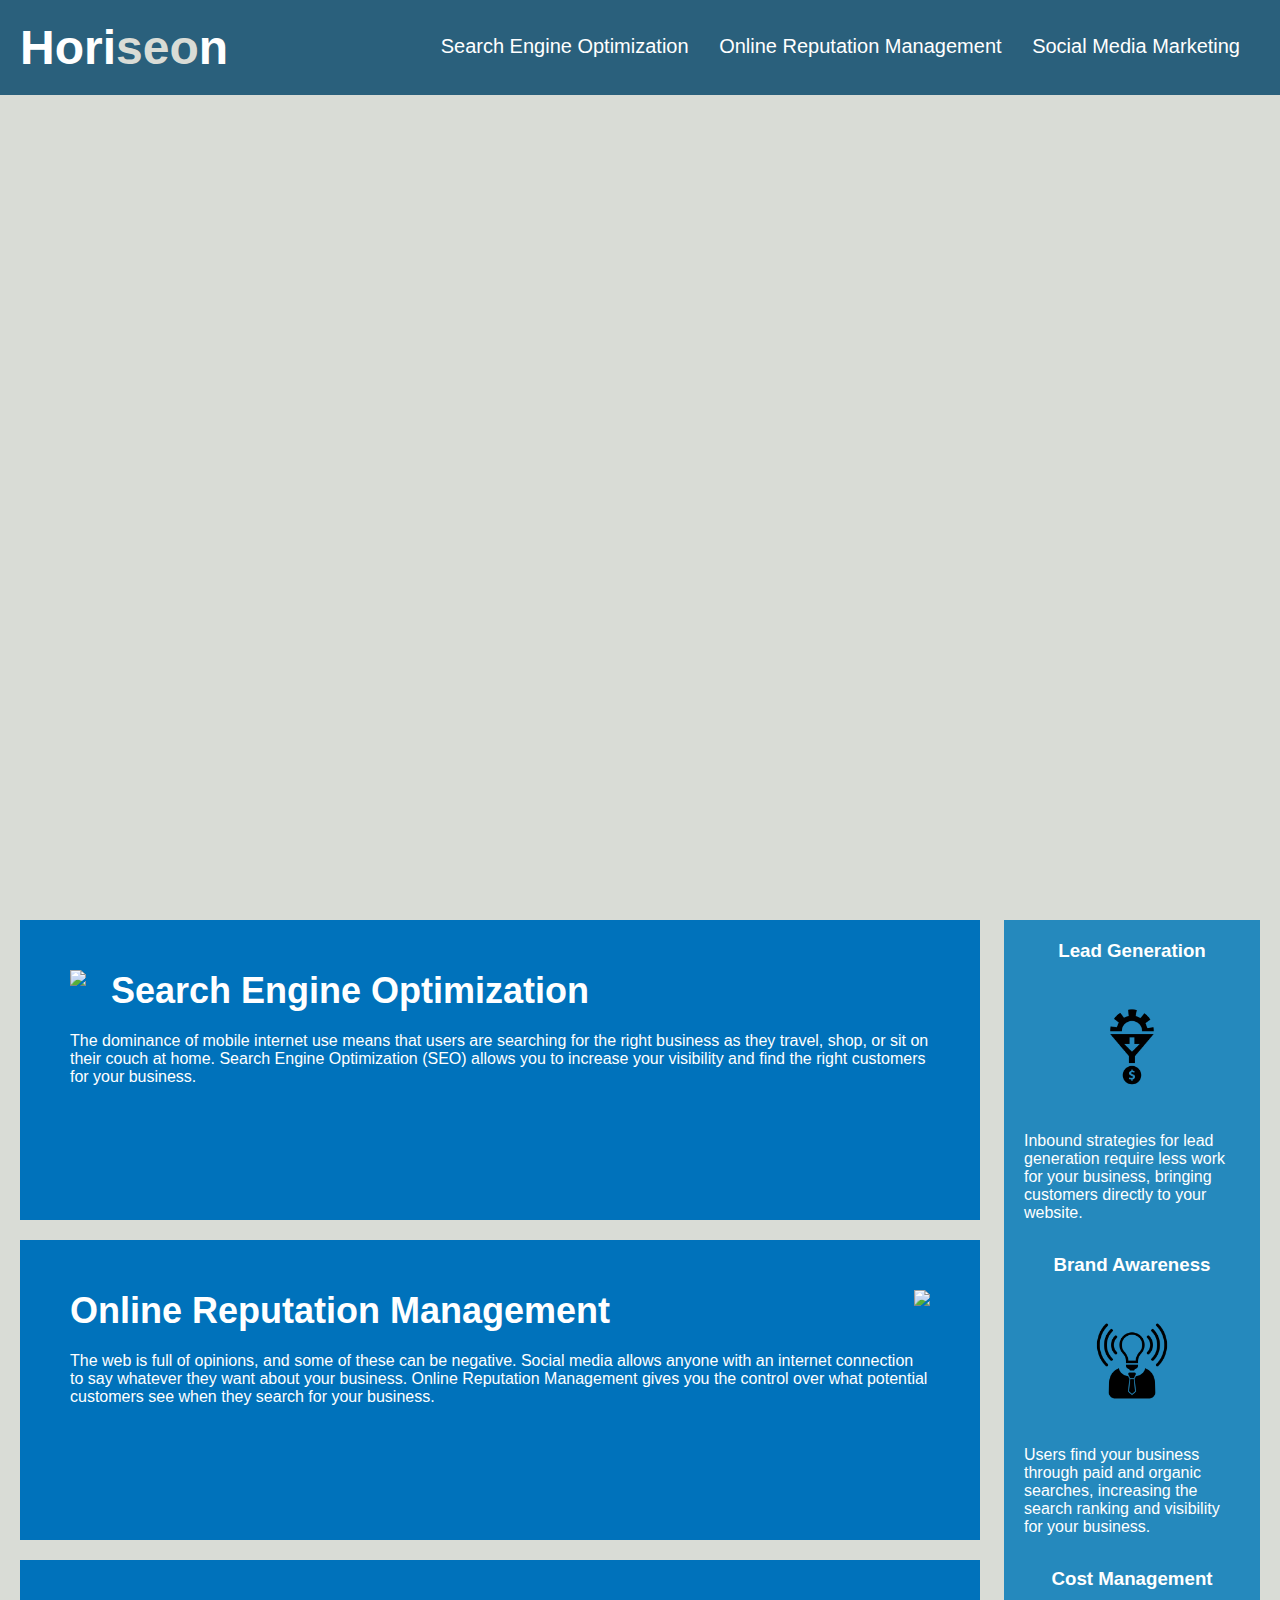
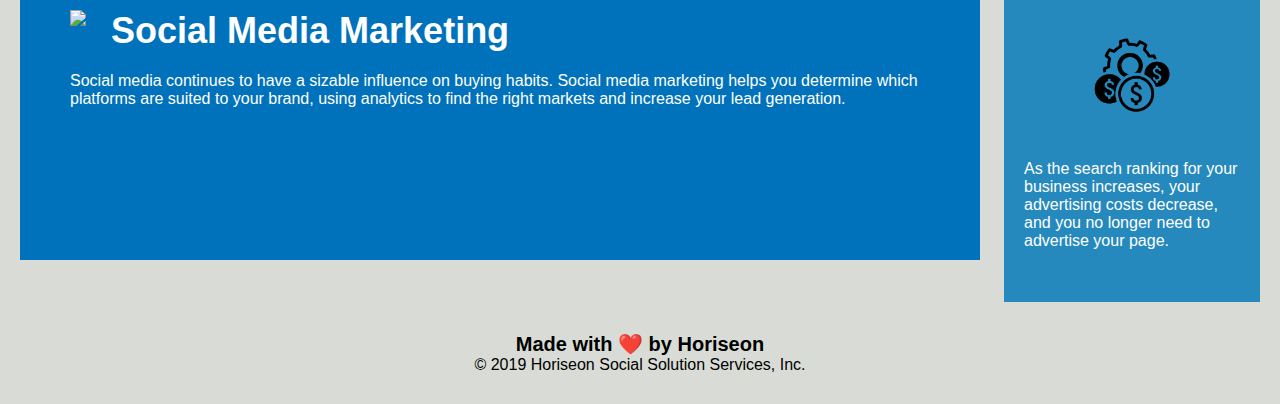
==== Develop/index.html @ d83af06f "add stater code" ====
<!DOCTYPE html>
<html lang="en-us">

<head>
    <meta charset="UTF-8" />
    <link rel="stylesheet" href="./assets/css/style.css">
    <title>CSS DEMO SITE</title>
</head>

<body>
    <div class="header">
        <h1>Hori<span class="seo">seo</span>n</h1>
        <div>
            <ul>
                <li>
                    <a href="#search-engine-optimization">Search Engine Optimization</a>
                </li>
                <li>
                    <a href="#online-reputation-management">Online Reputation Management</a>
                </li>
                <li>
                    <a href="#social-media-marketing">Social Media Marketing</a>
                </li>
            </ul>
        </div>
    </div>
    <div class="hero"></div>
    <div class="content">
        <div id="search-engine-optimization" class="search-engine-optimization">
            <img src="./assets/images/search-engine-optimization.jpg" class="float-left" />
            <h2>Search Engine Optimization</h2>
            <p>
                The dominance of mobile internet use means that users are searching for the right business as they travel, shop, or sit on their couch at home. Search Engine Optimization (SEO) allows you to increase your visibility and find the right customers for your business.
            </p>
        </div>
        <div id="online-reputation-management" class="online-reputation-management">
            <img src="./assets/images/online-reputation-management.jpg" class="float-right" />
            <h2>Online Reputation Management</h2>
            <p>
                The web is full of opinions, and some of these can be negative. Social media allows anyone with an internet connection to say whatever they want about your business. Online Reputation Management gives you the control over what potential customers see when they search for your business.
            </p>
        </div>
        <div id="social-media-marketing" class="social-media-marketing">
            <img src="./assets/images/social-media-marketing.jpg" class="float-left" />
            <h2>Social Media Marketing</h2>
            <p>
                Social media continues to have a sizable influence on buying habits. Social media marketing helps you determine which platforms are suited to your brand, using analytics to find the right markets and increase your lead generation.
            </p>
        </div>
    </div>
    <div class="benefits">
        <div class="benefit-lead">
            <h3>Lead Generation</h3>
            <img src="./assets/images/lead-generation.png" />
            <p>
                Inbound strategies for lead generation require less work for your business, bringing customers directly to your website.
            </p>
        </div>
        <div class="benefit-brand">
            <h3>Brand Awareness</h3>
            <img src="./assets/images/brand-awareness.png" />
            <p>
                Users find your business through paid and organic searches, increasing the search ranking and visibility for your business.
            </p>
        </div>
        <div class="benefit-cost">
            <h3>Cost Management</h3>
            <img src="./assets/images/cost-management.png" />
            <p>
                As the search ranking for your business increases, your advertising costs decrease, and you no longer need to advertise your page.
            </p>
        </div>
    </div>
    <div class="footer">
        <h2>Made with ❤️️ by Horiseon</h2>
        <p>
            &copy; 2019 Horiseon Social Solution Services, Inc.
        </p>
    </div>
</body>

</html>
---- Develop/assets/css/style.css ----
* {
    box-sizing: border-box;
    padding: 0;
    margin: 0;
}

body {
    background-color: #d9dcd6;
}

.header {
    padding: 20px;
    font-family: 'Trebuchet MS', 'Lucida Sans Unicode', 'Lucida Grande', 'Lucida Sans', Arial, sans-serif;
    background-color: #2a607c;
    color: #ffffff;
}

.header h1 {
    display: inline-block;
    font-size: 48px;
    
}

.header h1 .seo {
    color: #d9dcd6;
}

.header div {
    padding-top: 15px;
    margin-right: 20px;
    float: right;
    font-family: 'Gill Sans', 'Gill Sans MT', Calibri, 'Trebuchet MS', sans-serif;
    font-size: 20px;
}

.header div ul {
    list-style-type: none;
}

.header div ul li {
    display: inline-block;
    margin-left: 25px;
}

a {
    color: #ffffff;
    text-decoration: none;
}

p {
    font-size: 16px;
}

.hero {
    height: 800px;
    width: 100%;
    margin-bottom: 25px;
    background-image: url("../images/digital-marketing-meeting.jpg");
    background-size: cover;
    background-position: center;
}

.float-left {
    float: left;
    margin-right: 25px;
}

.float-right {
    float: right;
    margin-left: 25px;
}

.content {
    width: 75%;
    display: inline-block;
    margin-left: 20px;
}

.benefits {
    margin-right: 20px;
    padding: 20px;
    clear: both;
    float: right;
    width: 20%;
    height: 100%;
    font-family: 'Gill Sans', 'Gill Sans MT', Calibri, 'Trebuchet MS', sans-serif;
    background-color: #2589bd;
}

.benefit-lead {
    margin-bottom: 32px;
    color: #ffffff;
}

.benefit-brand {
    margin-bottom: 32px;
    color: #ffffff;
}

.benefit-cost {
    margin-bottom: 32px;
    color: #ffffff;
}

.benefit-lead h3 {
    margin-bottom: 10px;
    text-align: center;
}

.benefit-brand h3 {
    margin-bottom: 10px;
    text-align: center;
}

.benefit-cost h3 {
    margin-bottom: 10px;
    text-align: center;
}

.benefit-lead img {
    display: block;
    margin: 10px auto;
    max-width: 150px;
}

.benefit-brand img {
    display: block;
    margin: 10px auto;
    max-width: 150px;
}

.benefit-cost img {
    display: block;
    margin: 10px auto;
    max-width: 150px;
}

.search-engine-optimization, .online-reputation-management, .social-media-marketing {
    margin-bottom: 20px;
    padding: 50px;
    height: 300px;
    font-family: 'Gill Sans', 'Gill Sans MT', Calibri, 'Trebuchet MS', sans-serif;
    background-color: #0072bb;
    color: #ffffff;
}
/*
.online-reputation-management {
    margin-bottom: 20px;
    padding: 50px;
    height: 300px;
    font-family: 'Gill Sans', 'Gill Sans MT', Calibri, 'Trebuchet MS', sans-serif;
    background-color: #0072bb;
    color: #ffffff;
}

.social-media-marketing {
    margin-bottom: 20px;
    padding: 50px;
    height: 300px;
    font-family: 'Gill Sans', 'Gill Sans MT', Calibri, 'Trebuchet MS', sans-serif;
    background-color: #0072bb;
    color: #ffffff;
}
*/
.search-engine-optimization img {
    max-height: 200px;
}

.online-reputation-management img {
    max-height: 200px;
}

.social-media-marketing img {
    max-height: 200px;
}

.search-engine-optimization h2 {
    margin-bottom: 20px;
    font-size: 36px;
}

.online-reputation-management h2 {
    margin-bottom: 20px;
    font-size: 36px;
}

.social-media-marketing h2 {
    margin-bottom: 20px;
    font-size: 36px;
}

.footer {
    padding: 30px;
    clear: both;
    font-family: 'Trebuchet MS', 'Lucida Sans Unicode', 'Lucida Grande', 'Lucida Sans', Arial, sans-serif;
    text-align: center;
}

.footer h2 {
    font-size: 20px;
}
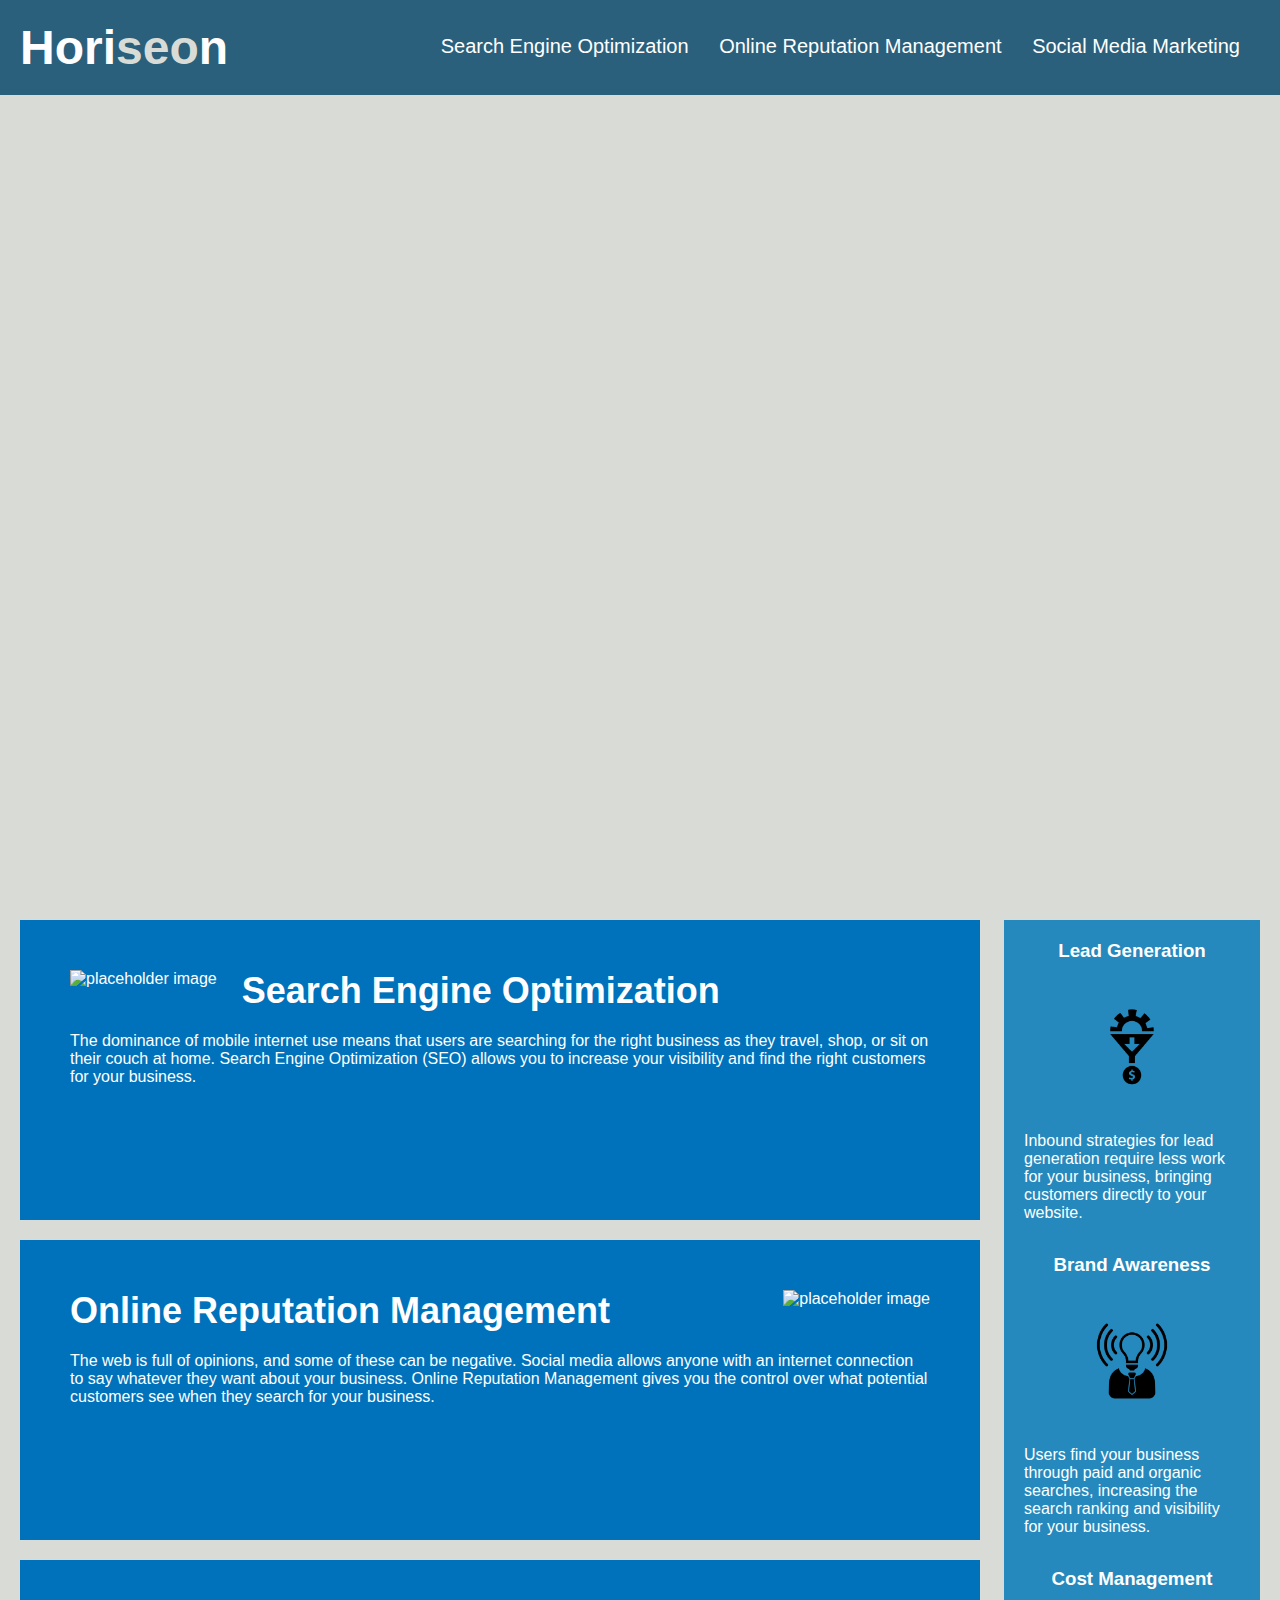
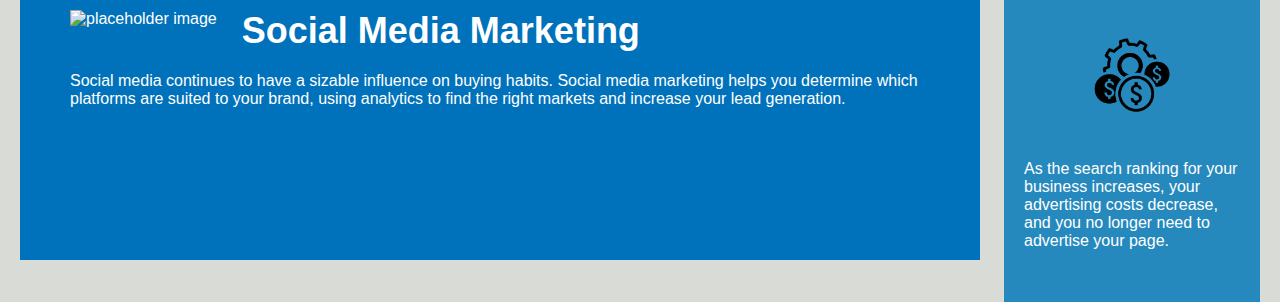
==== commit 6e82fbbc: "HTML and CSS code cleanup" ====
--- a/Develop/index.html
+++ b/Develop/index.html
@@ -27,21 +27,21 @@
     <div class="hero"></div>
     <div class="content">
         <div id="search-engine-optimization" class="search-engine-optimization">
-            <img src="./assets/images/search-engine-optimization.jpg" class="float-left" />
+            <img src="./assets/images/search-engine-optimization.jpg" alt ="placeholder image" class="float-left" />
             <h2>Search Engine Optimization</h2>
             <p>
                 The dominance of mobile internet use means that users are searching for the right business as they travel, shop, or sit on their couch at home. Search Engine Optimization (SEO) allows you to increase your visibility and find the right customers for your business.
             </p>
         </div>
         <div id="online-reputation-management" class="online-reputation-management">
-            <img src="./assets/images/online-reputation-management.jpg" class="float-right" />
+            <img src="./assets/images/online-reputation-management.jpg" alt ="placeholder image" class="float-right" />
             <h2>Online Reputation Management</h2>
             <p>
                 The web is full of opinions, and some of these can be negative. Social media allows anyone with an internet connection to say whatever they want about your business. Online Reputation Management gives you the control over what potential customers see when they search for your business.
             </p>
         </div>
         <div id="social-media-marketing" class="social-media-marketing">
-            <img src="./assets/images/social-media-marketing.jpg" class="float-left" />
+            <img src="./assets/images/social-media-marketing.jpg" alt ="placeholder image" class="float-left" />
             <h2>Social Media Marketing</h2>
             <p>
                 Social media continues to have a sizable influence on buying habits. Social media marketing helps you determine which platforms are suited to your brand, using analytics to find the right markets and increase your lead generation.
@@ -51,32 +51,33 @@
     <div class="benefits">
         <div class="benefit-lead">
             <h3>Lead Generation</h3>
-            <img src="./assets/images/lead-generation.png" />
+            <img src="./assets/images/lead-generation.png" alt ="placeholder image" />
             <p>
                 Inbound strategies for lead generation require less work for your business, bringing customers directly to your website.
             </p>
         </div>
         <div class="benefit-brand">
             <h3>Brand Awareness</h3>
-            <img src="./assets/images/brand-awareness.png" />
+            <img src="./assets/images/brand-awareness.png" alt ="placeholder image" />
             <p>
                 Users find your business through paid and organic searches, increasing the search ranking and visibility for your business.
             </p>
         </div>
         <div class="benefit-cost">
             <h3>Cost Management</h3>
-            <img src="./assets/images/cost-management.png" />
+            <img src="./assets/images/cost-management.png" alt="placeholder image"/>
             <p>
                 As the search ranking for your business increases, your advertising costs decrease, and you no longer need to advertise your page.
             </p>
         </div>
     </div>
-    <div class="footer">
-        <h2>Made with ❤️️ by Horiseon</h2>
+    <!--The footer can be removed because it do not match the Mockup-->
+   <!--<div class="footer">
+         <h2>Made with ❤️️ by Horiseon</h2>
         <p>
             &copy; 2019 Horiseon Social Solution Services, Inc.
         </p>
-    </div>
+    </div> -->
 </body>
 
 </html>
--- a/Develop/assets/css/style.css
+++ b/Develop/assets/css/style.css
@@ -34,7 +34,7 @@
 }
 
 .header div ul {
-    list-style-type: none;
+    list-style-type:none;
 }
 
 .header div ul li {
@@ -87,12 +87,12 @@
     background-color: #2589bd;
 }
 
-.benefit-lead {
+.benefit-lead, .benefit-brand, .benefit-cost {
     margin-bottom: 32px;
     color: #ffffff;
 }
 
-.benefit-brand {
+/*.benefit-brand {
     margin-bottom: 32px;
     color: #ffffff;
 }
@@ -101,13 +101,13 @@
     margin-bottom: 32px;
     color: #ffffff;
 }
-
-.benefit-lead h3 {
+*/
+.benefit-lead h3, .benefit-brand h3 ,.benefit-cost h3 {
     margin-bottom: 10px;
     text-align: center;
 }
 
-.benefit-brand h3 {
+/*.benefit-brand h3 {
     margin-bottom: 10px;
     text-align: center;
 }
@@ -116,13 +116,13 @@
     margin-bottom: 10px;
     text-align: center;
 }
-
-.benefit-lead img {
+*/
+.benefit-lead img, .benefit-brand img, .benefit-cost img  {
     display: block;
     margin: 10px auto;
     max-width: 150px;
 }
-
+/*
 .benefit-brand img {
     display: block;
     margin: 10px auto;
@@ -134,7 +134,7 @@
     margin: 10px auto;
     max-width: 150px;
 }
-
+*/
 .search-engine-optimization, .online-reputation-management, .social-media-marketing {
     margin-bottom: 20px;
     padding: 50px;
@@ -162,10 +162,10 @@
     color: #ffffff;
 }
 */
-.search-engine-optimization img {
+.search-engine-optimization img, .online-reputation-management img, .social-media-marketing img {
     max-height: 200px;
 }
-
+/*
 .online-reputation-management img {
     max-height: 200px;
 }
@@ -173,13 +173,13 @@
 .social-media-marketing img {
     max-height: 200px;
 }
-
-.search-engine-optimization h2 {
+*/
+.search-engine-optimization h2, .online-reputation-management h2, .social-media-marketing h2   {
     margin-bottom: 20px;
     font-size: 36px;
 }
 
-.online-reputation-management h2 {
+/*.online-reputation-management h2 {
     margin-bottom: 20px;
     font-size: 36px;
 }
@@ -199,3 +199,4 @@
 .footer h2 {
     font-size: 20px;
 }
+*/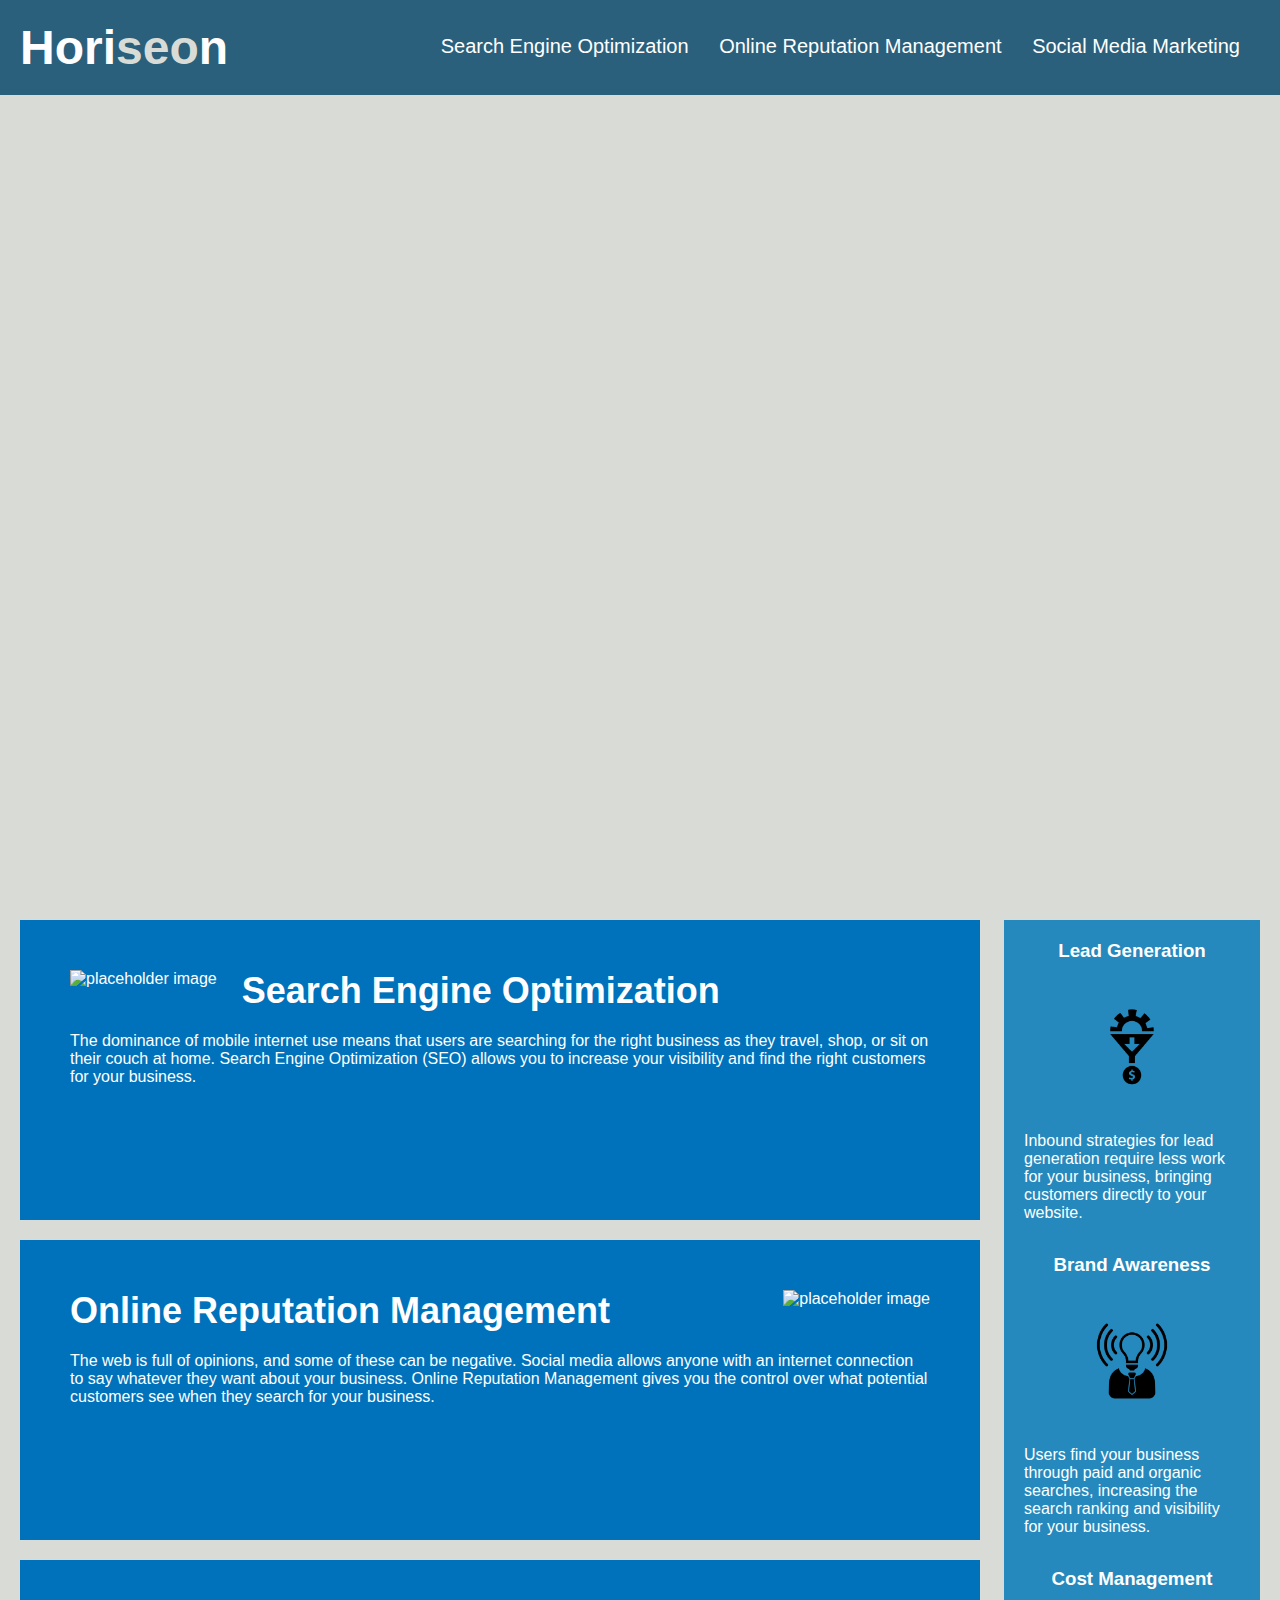
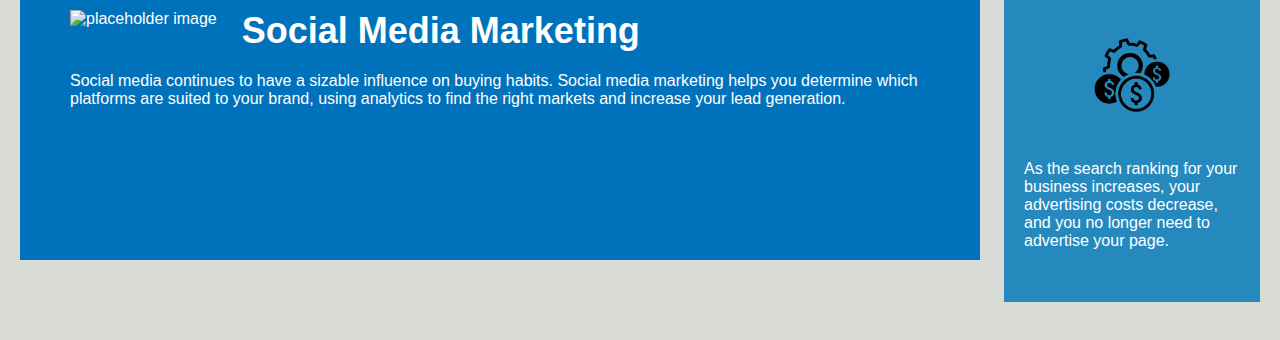
==== commit 2aa4e5ca: "optimize the code" ====
--- a/Develop/index.html
+++ b/Develop/index.html
@@ -4,7 +4,7 @@
 <head>
     <meta charset="UTF-8" />
     <link rel="stylesheet" href="./assets/css/style.css">
-    <title>CSS DEMO SITE</title>
+    <title>Horiseon Solution Service</title>
 </head>
 
 <body>
@@ -49,21 +49,21 @@
         </div>
     </div>
     <div class="benefits">
-        <div class="benefit-lead">
+        <div class="benefit-types"> <!--Renamed the class with a common name-->
             <h3>Lead Generation</h3>
             <img src="./assets/images/lead-generation.png" alt ="placeholder image" />
             <p>
                 Inbound strategies for lead generation require less work for your business, bringing customers directly to your website.
             </p>
         </div>
-        <div class="benefit-brand">
+        <div class="benefit-types"> <!--Renamed the class with a common name-->
             <h3>Brand Awareness</h3>
             <img src="./assets/images/brand-awareness.png" alt ="placeholder image" />
             <p>
                 Users find your business through paid and organic searches, increasing the search ranking and visibility for your business.
             </p>
         </div>
-        <div class="benefit-cost">
+        <div class="benefit-types"> <!--Renamed the class with a common name-->
             <h3>Cost Management</h3>
             <img src="./assets/images/cost-management.png" alt="placeholder image"/>
             <p>
@@ -71,9 +71,9 @@
             </p>
         </div>
     </div>
-    <!--The footer can be removed because it do not match the Mockup-->
-   <!--<div class="footer">
-         <h2>Made with ❤️️ by Horiseon</h2>
+    <!--The footer content can be removed because it do not match the Mockup-->
+   <div class="footer">
+        <!-- <h2>Made with ❤️️ by Horiseon</h2>
         <p>
             &copy; 2019 Horiseon Social Solution Services, Inc.
         </p>
--- a/Develop/assets/css/style.css
+++ b/Develop/assets/css/style.css
@@ -1,4 +1,4 @@
-* {
+* { /*Universal Selector*/
     box-sizing: border-box;
     padding: 0;
     margin: 0;
@@ -87,54 +87,7 @@
     background-color: #2589bd;
 }
 
-.benefit-lead, .benefit-brand, .benefit-cost {
-    margin-bottom: 32px;
-    color: #ffffff;
-}
-
-/*.benefit-brand {
-    margin-bottom: 32px;
-    color: #ffffff;
-}
-
-.benefit-cost {
-    margin-bottom: 32px;
-    color: #ffffff;
-}
-*/
-.benefit-lead h3, .benefit-brand h3 ,.benefit-cost h3 {
-    margin-bottom: 10px;
-    text-align: center;
-}
-
-/*.benefit-brand h3 {
-    margin-bottom: 10px;
-    text-align: center;
-}
-
-.benefit-cost h3 {
-    margin-bottom: 10px;
-    text-align: center;
-}
-*/
-.benefit-lead img, .benefit-brand img, .benefit-cost img  {
-    display: block;
-    margin: 10px auto;
-    max-width: 150px;
-}
-/*
-.benefit-brand img {
-    display: block;
-    margin: 10px auto;
-    max-width: 150px;
-}
-
-.benefit-cost img {
-    display: block;
-    margin: 10px auto;
-    max-width: 150px;
-}
-*/
+/*grouping selectors*/
 .search-engine-optimization, .online-reputation-management, .social-media-marketing {
     margin-bottom: 20px;
     padding: 50px;
@@ -143,60 +96,33 @@
     background-color: #0072bb;
     color: #ffffff;
 }
-/*
-.online-reputation-management {
-    margin-bottom: 20px;
-    padding: 50px;
-    height: 300px;
-    font-family: 'Gill Sans', 'Gill Sans MT', Calibri, 'Trebuchet MS', sans-serif;
-    background-color: #0072bb;
-    color: #ffffff;
-}
-
-.social-media-marketing {
-    margin-bottom: 20px;
-    padding: 50px;
-    height: 300px;
-    font-family: 'Gill Sans', 'Gill Sans MT', Calibri, 'Trebuchet MS', sans-serif;
-    background-color: #0072bb;
-    color: #ffffff;
-}
-*/
+/*grouping selectors*/
 .search-engine-optimization img, .online-reputation-management img, .social-media-marketing img {
     max-height: 200px;
 }
-/*
-.online-reputation-management img {
-    max-height: 200px;
-}
-
-.social-media-marketing img {
-    max-height: 200px;
-}
-*/
+/*grouping selectors*/
 .search-engine-optimization h2, .online-reputation-management h2, .social-media-marketing h2   {
     margin-bottom: 20px;
     font-size: 36px;
 }
-
-/*.online-reputation-management h2 {
-    margin-bottom: 20px;
-    font-size: 36px;
+/*Changed benefit-lead, benefit-brand, benefit-cost to a common name "benefit-types" and 
+grouping selectors*/
+.benefit-types{
+    margin-bottom: 32px;
+    color: #ffffff; 
 }
-
-.social-media-marketing h2 {
-    margin-bottom: 20px;
-    font-size: 36px;
+ /*grouping selectors*/
+.benefit-types h3{
+    margin-bottom: 10px;
+    text-align: center;
 }
-
+/*grouping selectors*/
+.benefit-types img{
+    display: block;
+    margin: 10px auto;
+    max-width: 150px;
+}
 .footer {
     padding: 30px;
-    clear: both;
-    font-family: 'Trebuchet MS', 'Lucida Sans Unicode', 'Lucida Grande', 'Lucida Sans', Arial, sans-serif;
-    text-align: center;
-}
+    }
 
-.footer h2 {
-    font-size: 20px;
-}
-*/